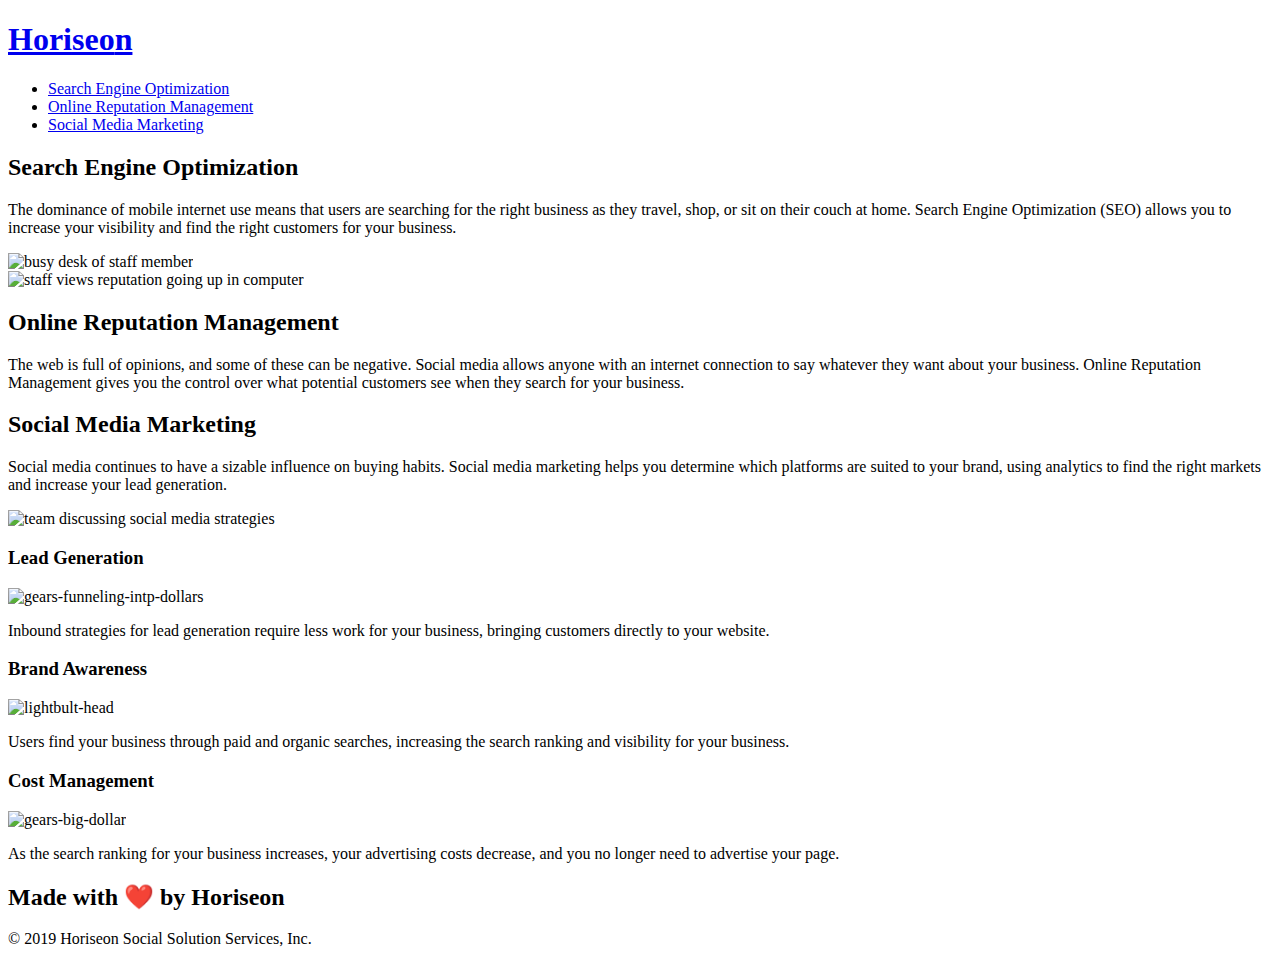
==== index.html @ 6ffdb290 "changed the location of the index.html so its available on the renamed repository" ====
<!DOCTYPE html>
<html lang="en-us">

<head>
    <meta charset="UTF-8" />
    <link rel="stylesheet" href="./assets/css/style.css">
    <title>Horiseon - Main</title>
</head>

<body>
    <header>
        <h1>
            <a href="index.html">Hori<span class="seo">seo</span>n</a>
        </h1>
        <nav>
            <ul>
                <li>
                    <a href="#search-engine-optimization">Search Engine Optimization</a>
                </li>
                <li>
                    <a href="#online-reputation-management">Online Reputation Management</a>
                </li>
                <li>
                    <a href="#social-media-marketing">Social Media Marketing</a>
                </li>
            </ul>
        </nav>
    </header>
    <section class="hero" alt="team working together"></section>

    
    <section class="main-content">
        <article id="search-engine-optimization" class="explanation">
           
            <div class="article-text text-right">
        
                <h2>Search Engine Optimization</h2>
                <p>
                The dominance of mobile internet use means that users are searching for the right business as they travel, shop, or sit on their couch at home. Search Engine Optimization (SEO) allows you to increase your visibility and find the right customers for your business.
                </p>
            </div>
            <img src="./assets/images/search-engine-optimization.jpg" alt="busy desk of staff member" />
        </article>
        
        <article id="online-reputation-management" class="explanation">
            <img src="./assets/images/online-reputation-management.jpg" alt="staff views reputation going up in computer"/>
            <div class="article-text text-left">
                <h2>Online Reputation Management</h2>
                <p>
                The web is full of opinions, and some of these can be negative. Social media allows anyone with an internet connection to say whatever they want about your business. Online Reputation Management gives you the control over what potential customers see when they search for your business.
                </p>
            </div>
             
        </article>
        
        <article id="social-media-marketing" class="explanation">
            
            <div class="article-text text-right ">
                <h2>Social Media Marketing</h2>
                <p>
                Social media continues to have a sizable influence on buying habits. Social media marketing helps you determine which platforms are suited to your brand, using analytics to find the right markets and increase your lead generation.
                </p>
            </div>
            <img src="./assets/images/social-media-marketing.jpg" alt="team discussing social media strategies" />
        </article>
    </section>

    <aside>
        <div class="benefit">
            <h3>Lead Generation</h3>
            <img src="./assets/images/lead-generation.png" class="" alt="gears-funneling-intp-dollars" />
            <p>
                Inbound strategies for lead generation require less work for your business, bringing customers directly to your website.
            </p>
        </div>
        <div class="benefit">
            <h3>Brand Awareness</h3>
            <img src="./assets/images/brand-awareness.png" alt="lightbult-head" />
            <p>
                Users find your business through paid and organic searches, increasing the search ranking and visibility for your business.
            </p>
        </div>
        <div class="benefit">
            <h3>Cost Management</h3>
            <img src="./assets/images/cost-management.png" alt="gears-big-dollar"></img>
            <p>
                As the search ranking for your business increases, your advertising costs decrease, and you no longer need to advertise your page.
            </p>
        </div>
    </aside>

    <footer>
        <h2>Made with ❤️️ by Horiseon</h2>
        <p>
            &copy; 2019 Horiseon Social Solution Services, Inc.
        </p>
    </footer>
</body>

</html>
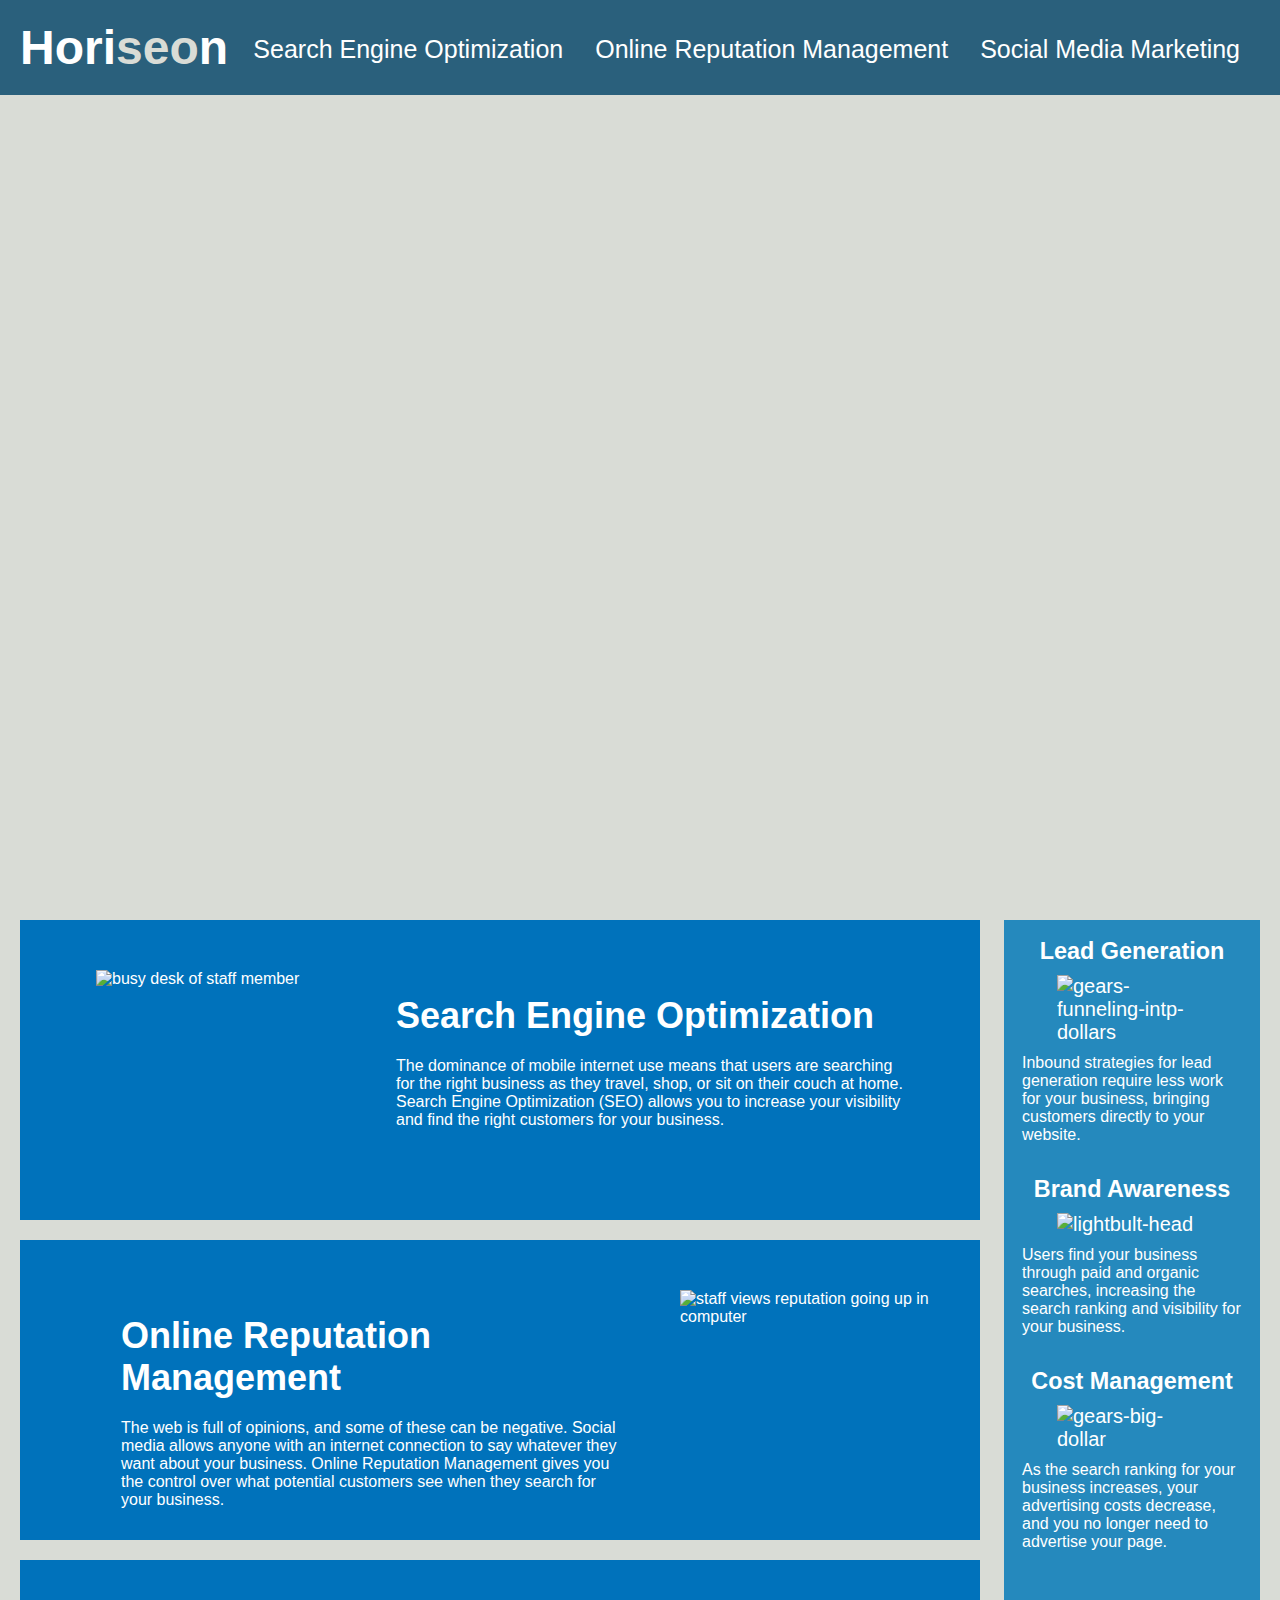
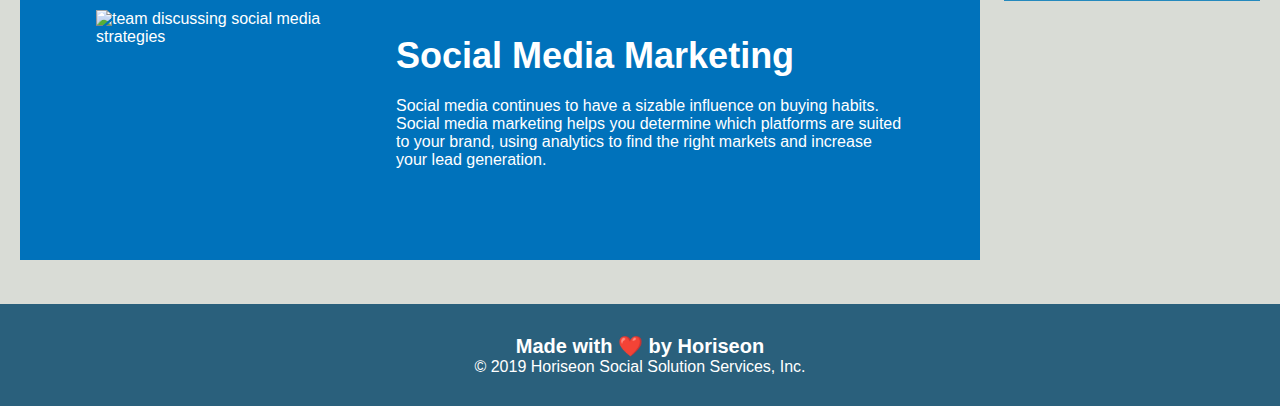
==== commit e58f9b3a: "fixed a typo in the href=.../style.css that caused github pages to not read the css ( because git hu" ====
--- a/index.html
+++ b/index.html
@@ -3,7 +3,7 @@
 
 <head>
     <meta charset="UTF-8" />
-    <link rel="stylesheet" href="./assets/css/style.css">
+    <link rel="stylesheet" href="./Develop/assets/css/style.css">
     <title>Horiseon - Main</title>
 </head>
 
@@ -39,11 +39,11 @@
                 The dominance of mobile internet use means that users are searching for the right business as they travel, shop, or sit on their couch at home. Search Engine Optimization (SEO) allows you to increase your visibility and find the right customers for your business.
                 </p>
             </div>
-            <img src="./assets/images/search-engine-optimization.jpg" alt="busy desk of staff member" />
+            <img src="./develop/assets/images/search-engine-optimization.jpg" alt="busy desk of staff member" />
         </article>
         
         <article id="online-reputation-management" class="explanation">
-            <img src="./assets/images/online-reputation-management.jpg" alt="staff views reputation going up in computer"/>
+            <img src="./develop/assets/images/online-reputation-management.jpg" alt="staff views reputation going up in computer"/>
             <div class="article-text text-left">
                 <h2>Online Reputation Management</h2>
                 <p>
@@ -61,28 +61,28 @@
                 Social media continues to have a sizable influence on buying habits. Social media marketing helps you determine which platforms are suited to your brand, using analytics to find the right markets and increase your lead generation.
                 </p>
             </div>
-            <img src="./assets/images/social-media-marketing.jpg" alt="team discussing social media strategies" />
+            <img src="./develop/assets/images/social-media-marketing.jpg" alt="team discussing social media strategies" />
         </article>
     </section>
 
     <aside>
         <div class="benefit">
             <h3>Lead Generation</h3>
-            <img src="./assets/images/lead-generation.png" class="" alt="gears-funneling-intp-dollars" />
+            <img src="./develop/assets/images/lead-generation.png" class="" alt="gears-funneling-intp-dollars" />
             <p>
                 Inbound strategies for lead generation require less work for your business, bringing customers directly to your website.
             </p>
         </div>
         <div class="benefit">
             <h3>Brand Awareness</h3>
-            <img src="./assets/images/brand-awareness.png" alt="lightbult-head" />
+            <img src="./develop/assets/images/brand-awareness.png" alt="lightbult-head" />
             <p>
                 Users find your business through paid and organic searches, increasing the search ranking and visibility for your business.
             </p>
         </div>
         <div class="benefit">
             <h3>Cost Management</h3>
-            <img src="./assets/images/cost-management.png" alt="gears-big-dollar"></img>
+            <img src="./develop/assets/images/cost-management.png" alt="gears-big-dollar"></img>
             <p>
                 As the search ranking for your business increases, your advertising costs decrease, and you no longer need to advertise your page.
             </p>
--- a/Develop/assets/css/style.css
+++ b/Develop/assets/css/style.css
@@ -0,0 +1,155 @@
+* {
+    box-sizing: border-box;
+    padding: 0;
+    margin: 0;
+}
+
+body {
+    background-color: #d9dcd6;
+}
+
+/*header modifications go below*/
+
+header {
+    padding: 20px;
+    font-family: 'Trebuchet MS', 'Lucida Sans Unicode', 'Lucida Grande', 'Lucida Sans', Arial, sans-serif;
+    font-size: 150%;
+    background-color: #2a607c;
+    color: #ffffff;
+
+}
+
+h1 {
+    display: inline-block;
+    font-size: 48px;
+}
+
+.seo {
+    color: #d9dcd6;
+}
+/* our navitation bar starts here */
+
+nav {
+    padding-top: 15px;
+    margin-right: 20px;
+    float: right;
+    font-family: 'Gill Sans', 'Gill Sans MT', Calibri, 'Trebuchet MS', sans-serif;
+    font-size: 25px;
+}
+    
+nav ul li {
+    display: inline-block;
+    margin-left: 25px;
+    list-style-type: none;
+}
+
+a {
+    color: #ffffff;
+    text-decoration: none;
+}
+
+p {
+    font-size: 16px;
+}
+
+/*hero section*/
+
+.hero {
+    height: 800px;
+    width: 100%;
+    margin-bottom: 25px;
+    background-image: url("../images/digital-marketing-meeting.jpg");
+    background-size: cover;
+    background-position: center;
+}
+
+/* side bar on the right side of the screen. */
+aside {
+    margin-right: 20px;
+    padding: 18px;
+    clear: both;
+    float: right;
+    width: 20%;
+    height: 100%;
+    font-family: 'Gill Sans', 'Gill Sans MT', Calibri, 'Trebuchet MS', sans-serif;
+    font-size: 20px;
+    background-color: #2589bd;
+}
+
+.benefit {
+    margin-bottom: 32px;
+    color: #ffffff;
+}
+
+.benefit h3 {
+    margin-bottom: 10px;
+    text-align: center;
+}
+
+.benefit img {
+    display: block;
+    margin: 10px auto;
+    max-width: 150px;
+}
+
+/*main body of the article, float the images and text accordingly */
+
+.main-content {
+    width: 75%;
+    display: inline-block;
+    margin-left: 20px;
+    
+}
+
+.explanation {
+    margin: 0 auto 20px auto;
+    padding: 50px;
+    height: 300px;
+    font-family: 'Gill Sans', 'Gill Sans MT', Calibri, 'Trebuchet MS', sans-serif;
+    background-color: #0072bb;
+    color: #ffffff;
+    overflow: auto;
+}   
+
+.article-text {
+    
+    float:right;
+    padding: 25px ;
+    width: 65%;
+}
+
+.explanation img {
+    
+    float:right;
+    width: 35%;
+    max-width: 250px;
+    
+    
+}
+.text-right {
+    margin-left: 25px;   
+}
+.text-left {
+    margin-right: 25px;  
+}
+
+.explanation h2 {
+    margin-bottom: 20px;
+    font-size: 36px;
+}
+
+/* footer modifications*/
+
+footer {
+    padding: 30px;
+    clear: both;
+    font-family: 'Trebuchet MS', 'Lucida Sans Unicode', 'Lucida Grande', 'Lucida Sans', Arial, sans-serif;
+    text-align: center;
+    background-color: #2a607c;
+    color: #ffffff;
+    margin-top: 20px;
+}
+
+footer h2 {
+    font-size: 20px;
+}
